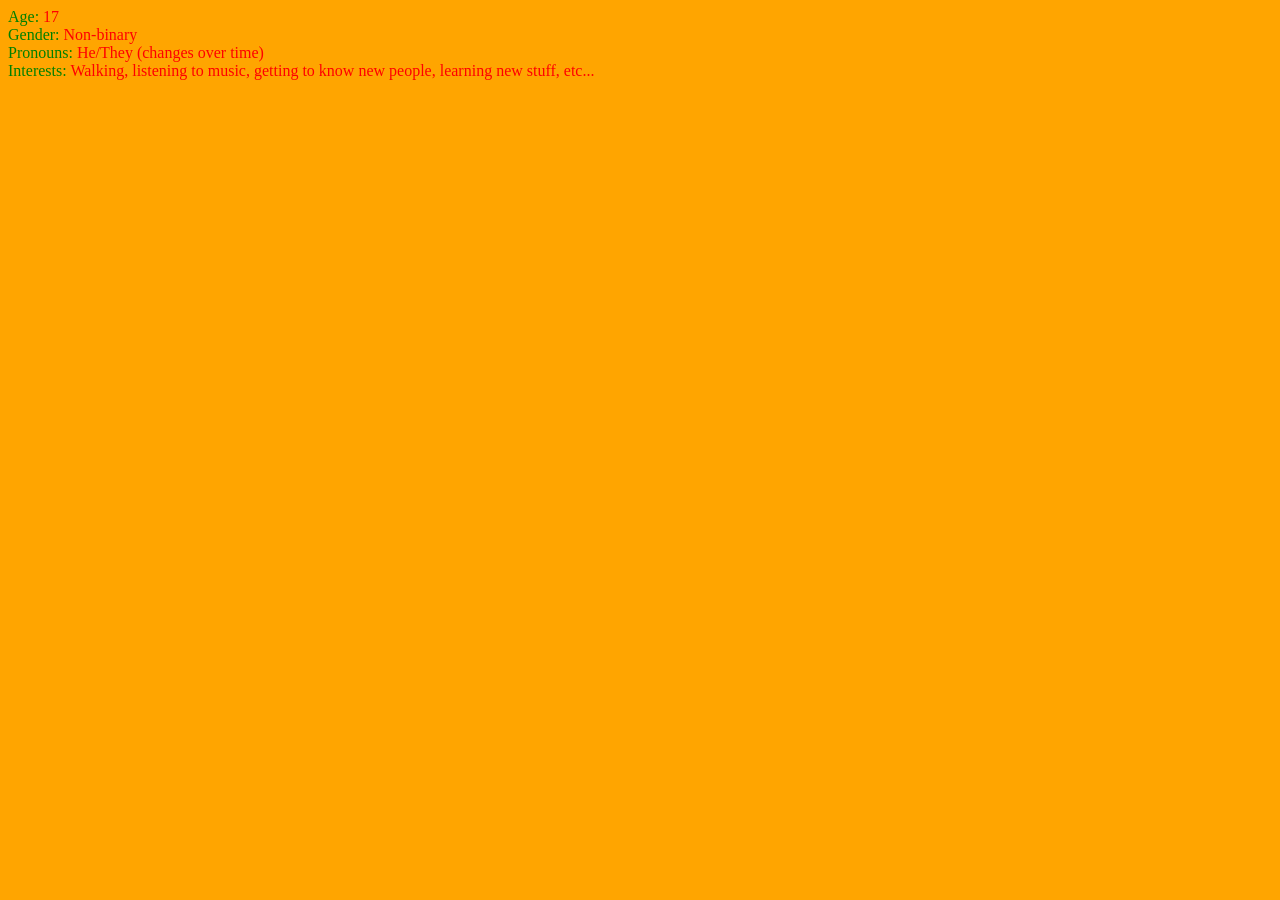
==== interests.html @ 198f6b04 "Add files via upload" ====
<!DOCTYPE html>

<head>
  <title>NGH</title>
</head>

<body style = "background-color: orange">
<span style = "color: green">Age:</span> <span style = "color: red">17</span>
<br>
<span style = "color: green">Gender:</span> <span style = "color: red">Non-binary</span>
<br>
<span style = "color: green">Pronouns:</span> <span style = "color: red">He/They (changes over time)</span>
<br>
<span style = "color: green">Interests:</span> <span style = "color: red">Walking, listening to music, getting to know new people, learning new stuff, etc...</span>
</body>

</html>
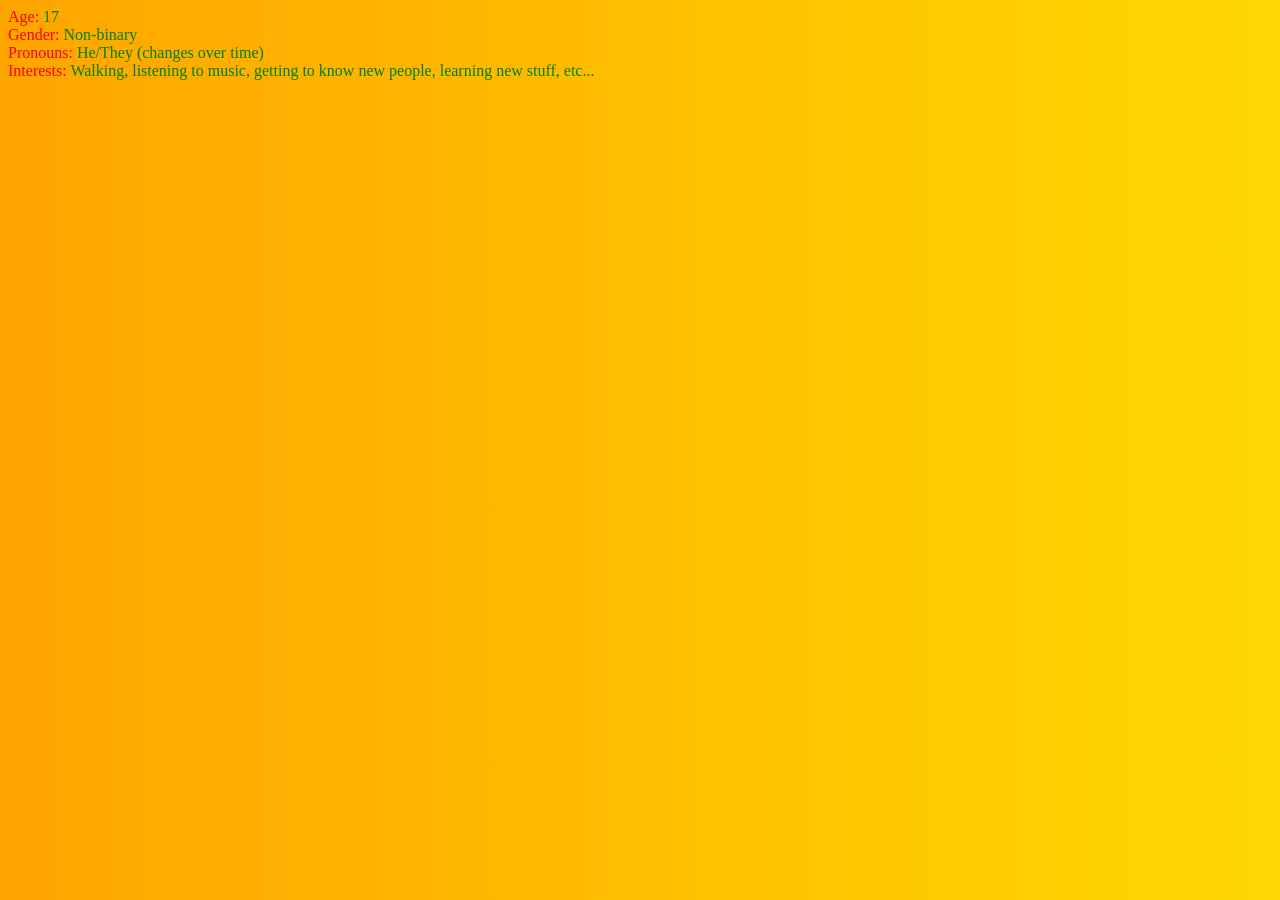
==== commit 6eb1bb92: "Update interests.html" ====
--- a/interests.html
+++ b/interests.html
@@ -2,16 +2,17 @@
 
 <head>
   <title>NGH</title>
+  <link rel = "stylesheet" href = "style.css">
 </head>
 
-<body style = "background-color: orange">
-<span style = "color: green">Age:</span> <span style = "color: red">17</span>
+<body id = "secondaryBody">
+<span class = "title">Age:</span> <span class = "description">17</span>
 <br>
-<span style = "color: green">Gender:</span> <span style = "color: red">Non-binary</span>
+<span class = "title">Gender:</span> <span class = "description">Non-binary</span>
 <br>
-<span style = "color: green">Pronouns:</span> <span style = "color: red">He/They (changes over time)</span>
+<span class = "title">Pronouns:</span> <span class = "description">He/They (changes over time)</span>
 <br>
-<span style = "color: green">Interests:</span> <span style = "color: red">Walking, listening to music, getting to know new people, learning new stuff, etc...</span>
+<span class = "title">Interests:</span> <span class = "description">Walking, listening to music, getting to know new people, learning new stuff, etc...</span>
 </body>
 
-</html>+</html>
--- a/style.css
+++ b/style.css
@@ -0,0 +1,129 @@
+body
+{
+background-image: url("Images/Benjamin Burnley.jpg");
+/*background: linear-gradient(pink, purple);*/
+/*background-repeat: no-repeat;*/
+background-attachment: fixed;
+background-position: center;
+}
+#img2
+{
+width: 150px;
+margin-left: 600px;
+margin-bottom: 300px;
+transform: rotate(25deg);
+}
+#img3
+{
+width: 200px;
+margin-left: -50px;
+margin-bottom: -85px;
+transform: rotate(-20deg);
+}
+#secondaryBody
+{
+background: linear-gradient(to right, orange, gold);
+background-repeat: no-repeat;
+background-attachment: fixed;
+}
+#secondaryBody2
+{
+background: linear-gradient(to right, red, purple);
+}
+#MainHeader
+{
+color: orange;
+font-family: Bradley Hand, cursive;
+}
+p
+{
+color: darkblue;
+font-family: Bradley Hand, cursive;
+}
+.title
+{
+color: red;
+}
+.description
+{
+color: green;
+}
+#genres
+{
+color: cyan;
+}
+#secondTitle
+{
+color: gold;
+font-family: Bradley Hand, cursive;
+}
+#thirdTitle
+{
+color: pink;
+font-family: Bradley Hand, cursive;
+}
+iframe
+{
+border-color: red;
+border-width: 5px;
+}
+#box
+{
+transform: rotate(-45deg);
+width: 310px;
+margin-left: 300px;
+}
+#box2
+{
+transform: rotate(25deg);
+width: 310px;
+margin-left: 700px;
+margin-top: -500px;
+}
+body
+{
+background-image: url("Images/Benjamin Burnley.jpg");
+/*background: linear-gradient(pink, purple);*/
+/*background-repeat: no-repeat;*/
+background-attachment: fixed;
+background-position: center;
+}
+#secondaryBody
+{
+background: linear-gradient(to right, orange, gold);
+background-repeat: no-repeat;
+background-attachment: fixed;
+}
+#MainHeader
+{
+color: orange;
+font-family: Bradley Hand, cursive;
+}
+p
+{
+color: darkblue;
+font-family: Bradley Hand, cursive;
+}
+.title
+{
+color: red;
+}
+.description
+{
+color: green;
+}
+#secondTitle
+{
+color: gold;
+font-family: Bradley Hand, cursive;
+}
+#window1
+{
+border-color: red;
+border-width: 5px;
+}
+#window2
+{
+border-color: blue;
+border-width: 5px;
+}
